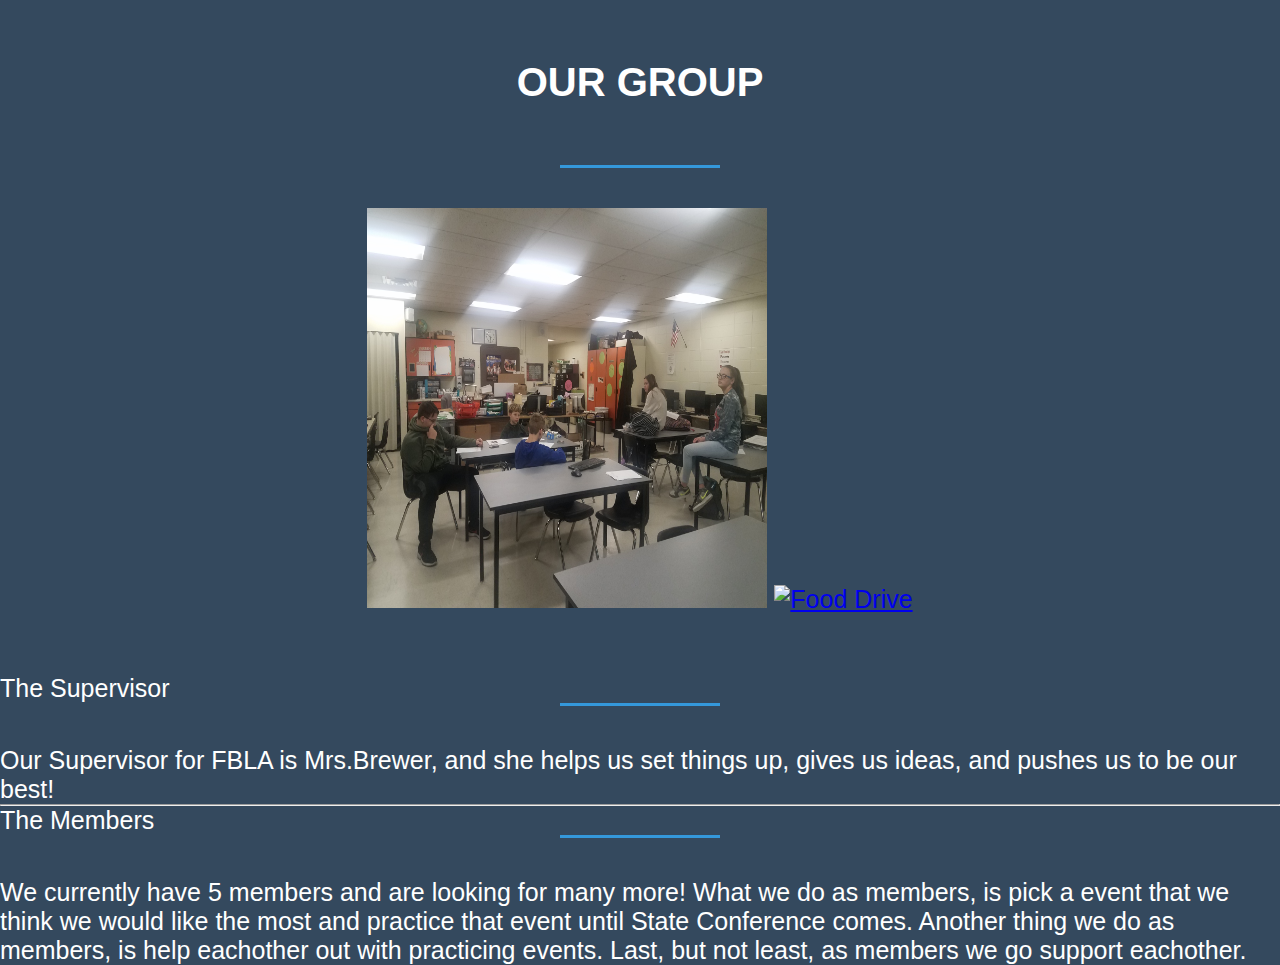
==== about.html @ c2d20ba4 "Add files" ====
<!DOCTYPE html>
<html>
<head>
<meta charset="uft-8">
<title>About Us</title>
<link rel="stylesheet" href="stylesheet2.css">
<style>
    img{
        width: 400px;
        height: 400px;
    }
    
    </style>
</head>
<body>

<div class="team-selection">
    <h1>Our Group</h1>
    <span class="border"></span>
<div class="ps"></div>
    <a href="#"><img src="meeting.jpg" alt="meeting"></a>
    <a href="#"><img src="fooddrive.jpg" alt="Food Drive"></a>

</div>

<div class="section" id="meeting">
<span class="name">The Supervisor</span>
<span class="border"></span>
<p>
    Our Supervisor for FBLA is Mrs.Brewer, and she helps
    us set things up, gives us ideas, and pushes us to
     be our best!<hr>
</p>
</div>


</div>
<div class="section" id="meeting">
    <span class="name">The Members</span>
    <span class="border"></span>
    <p>
        We currently have 5 members and are looking for many more!
        What we do as members, is pick a event that we think we would
        like the most and practice that event until State Conference comes.
        Another thing we do as members, is help eachother out with
        practicing events. Last, but not least, as members we go support
        eachother.

    </p>
    </div>
    
    
    </div>


</body>
</html>
---- stylesheet2.css ----
*{
    margin: 0;
    padding: 0;
    font-family: sans-serif;
    background: #34495e;
}
.team-selection{
    overflow: hidden;
    text-align: center;
    padding: 60px;
}
.team-selection h1{
    text-transform: uppercase;
    margin-bottom: 60px;
    color: white;
    font-size: 40px;
}
.border{
    display: block;
    margin: auto;
    width: 160px;
    height: 3px;
    background: #3498db;
    margin-bottom: 40px;
}
.ps a{
    display: inline-block;
    margin: 0 30px;
    width: 160px;
    height: 160px;
    overflow: hidden;
    border-radius: 50%;
}
.ps a img{
    width: 100%;
    filter: grayscale(100%);
    transition: 0.4s all;
}
.ps a:hover > img{
    filter: none;
}
body{
    color: white;
    font-size: 25px;
}
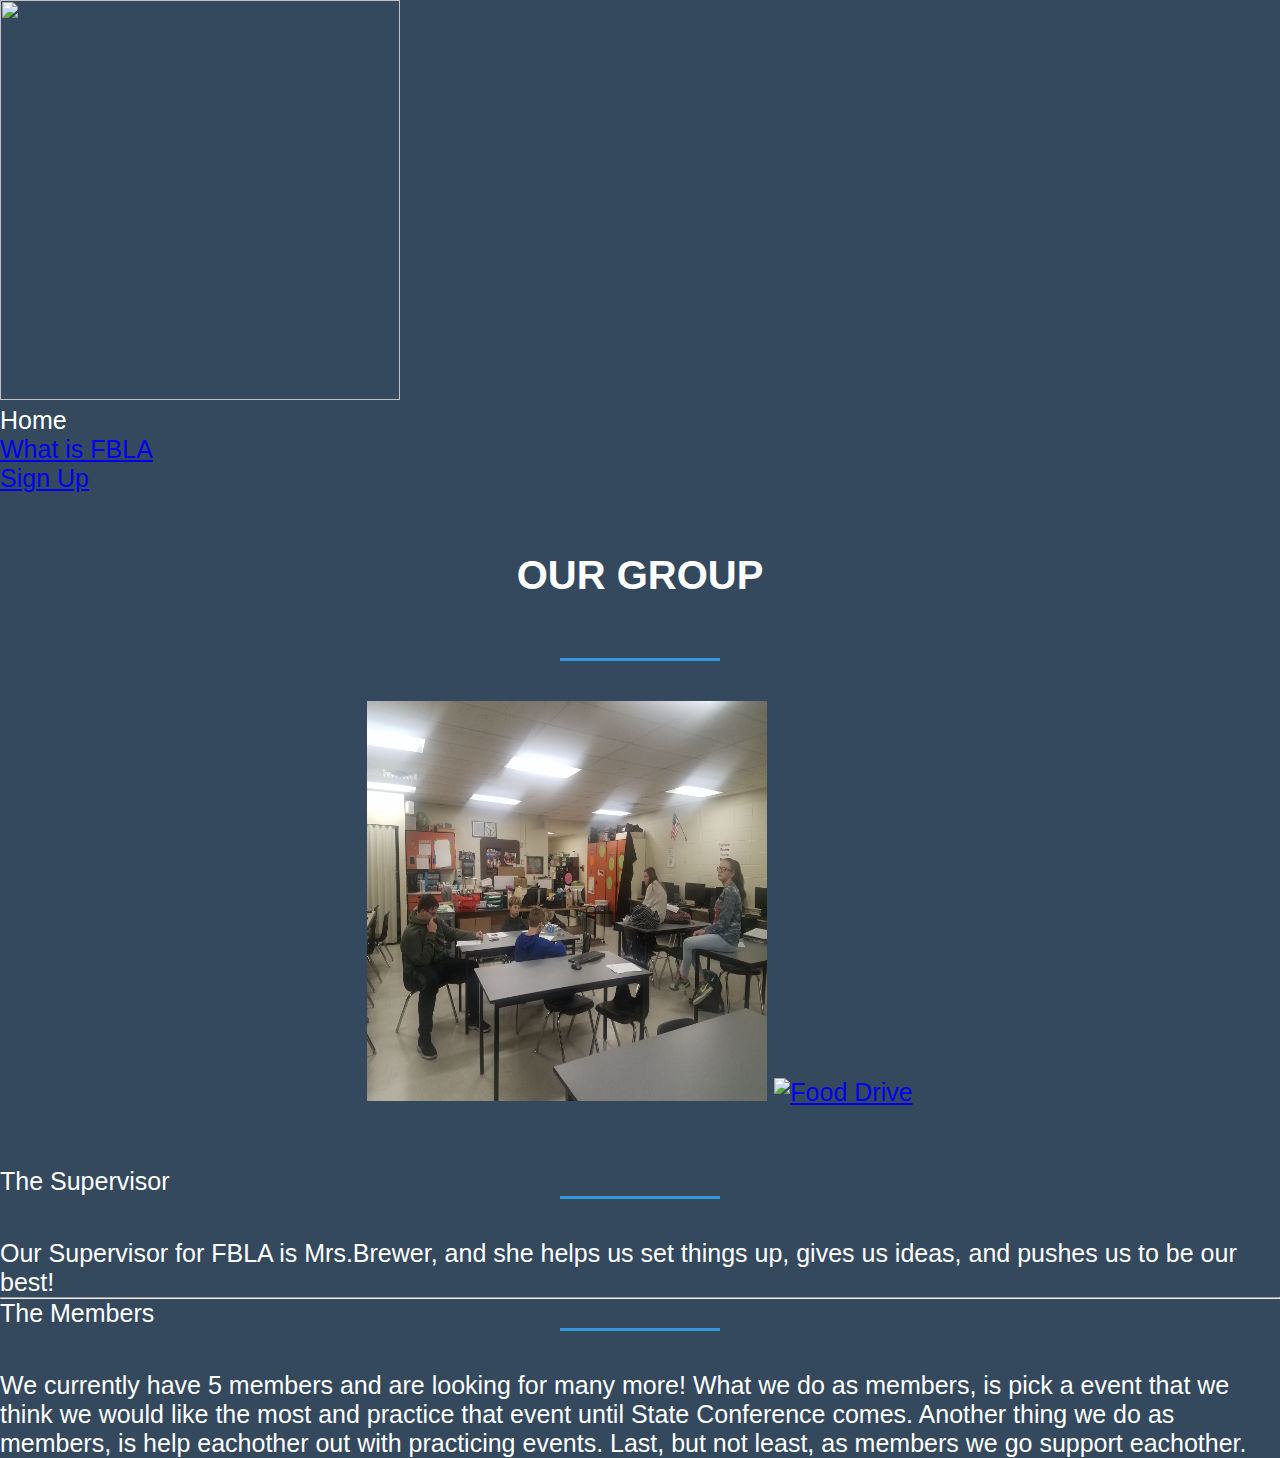
==== commit c320b9fd: "Update about.html" ====
--- a/about.html
+++ b/about.html
@@ -13,6 +13,13 @@
     </style>
 </head>
 <body>
+    <ul>
+				<li class="logo"><img src="firebirds01.gif"></li>
+				<li class="active">Home</li>
+				<li><a href="whatISfbla.html">What is FBLA</a></li>
+				<li><a href="signup.html" class="signup-btn"><span></span>Sign Up
+				</a></li>
+			</ul>
 
 <div class="team-selection">
     <h1>Our Group</h1>
@@ -54,4 +61,4 @@
 
 
 </body>
-</html>+</html>
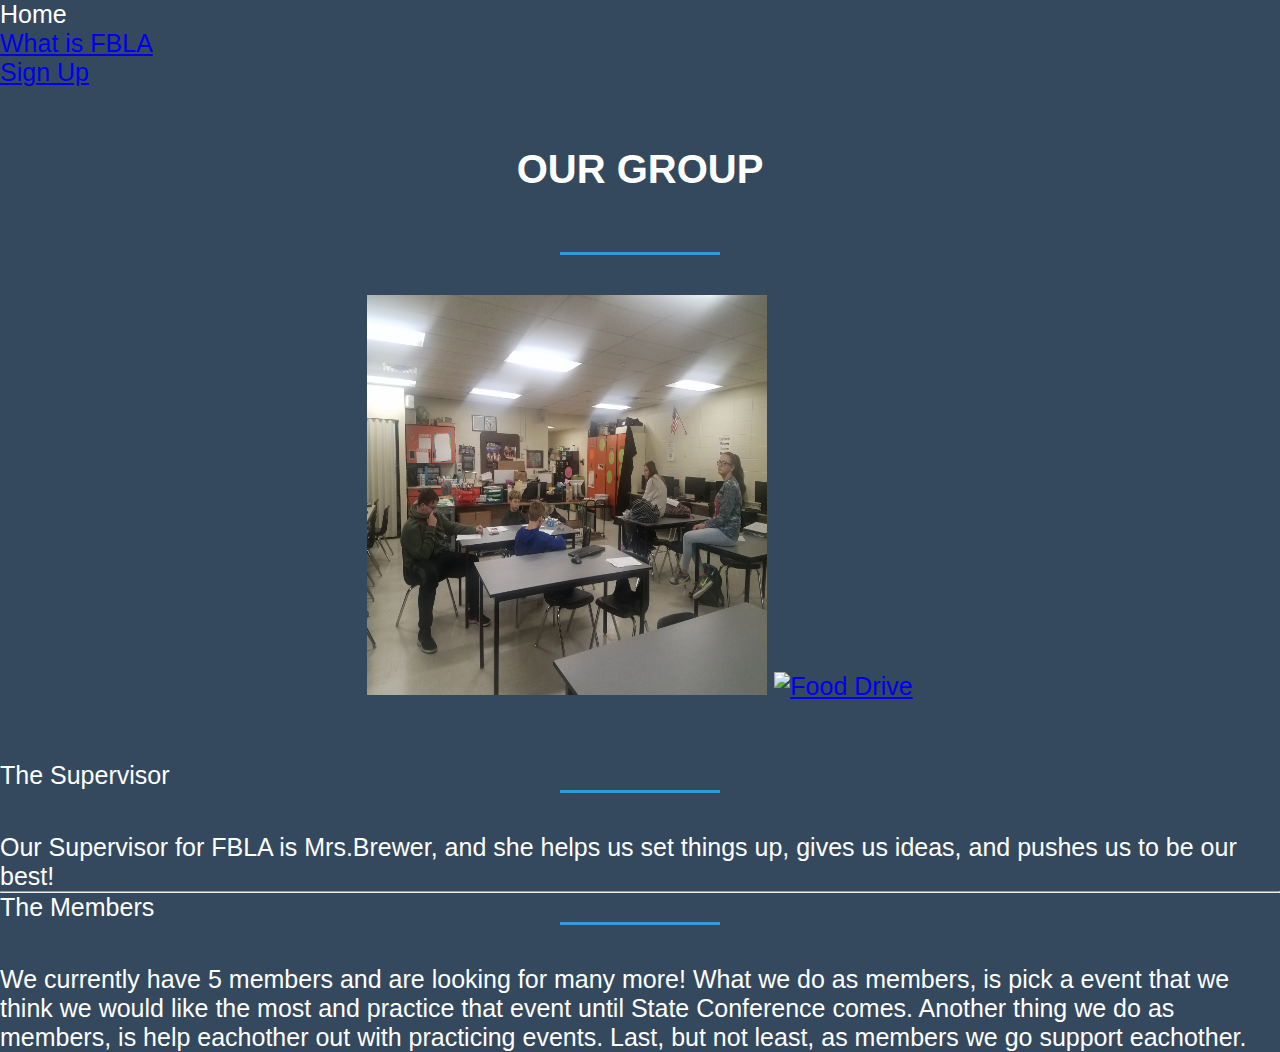
==== commit 7c115432: "Update about.html" ====
--- a/about.html
+++ b/about.html
@@ -13,13 +13,15 @@
     </style>
 </head>
 <body>
-    <ul>
-				<li class="logo"><img src="firebirds01.gif"></li>
+    <div class="container">
+		<div class="menu"> 
+			<ul>
 				<li class="active">Home</li>
 				<li><a href="whatISfbla.html">What is FBLA</a></li>
 				<li><a href="signup.html" class="signup-btn"><span></span>Sign Up
 				</a></li>
 			</ul>
+		</div>		
 
 <div class="team-selection">
     <h1>Our Group</h1>
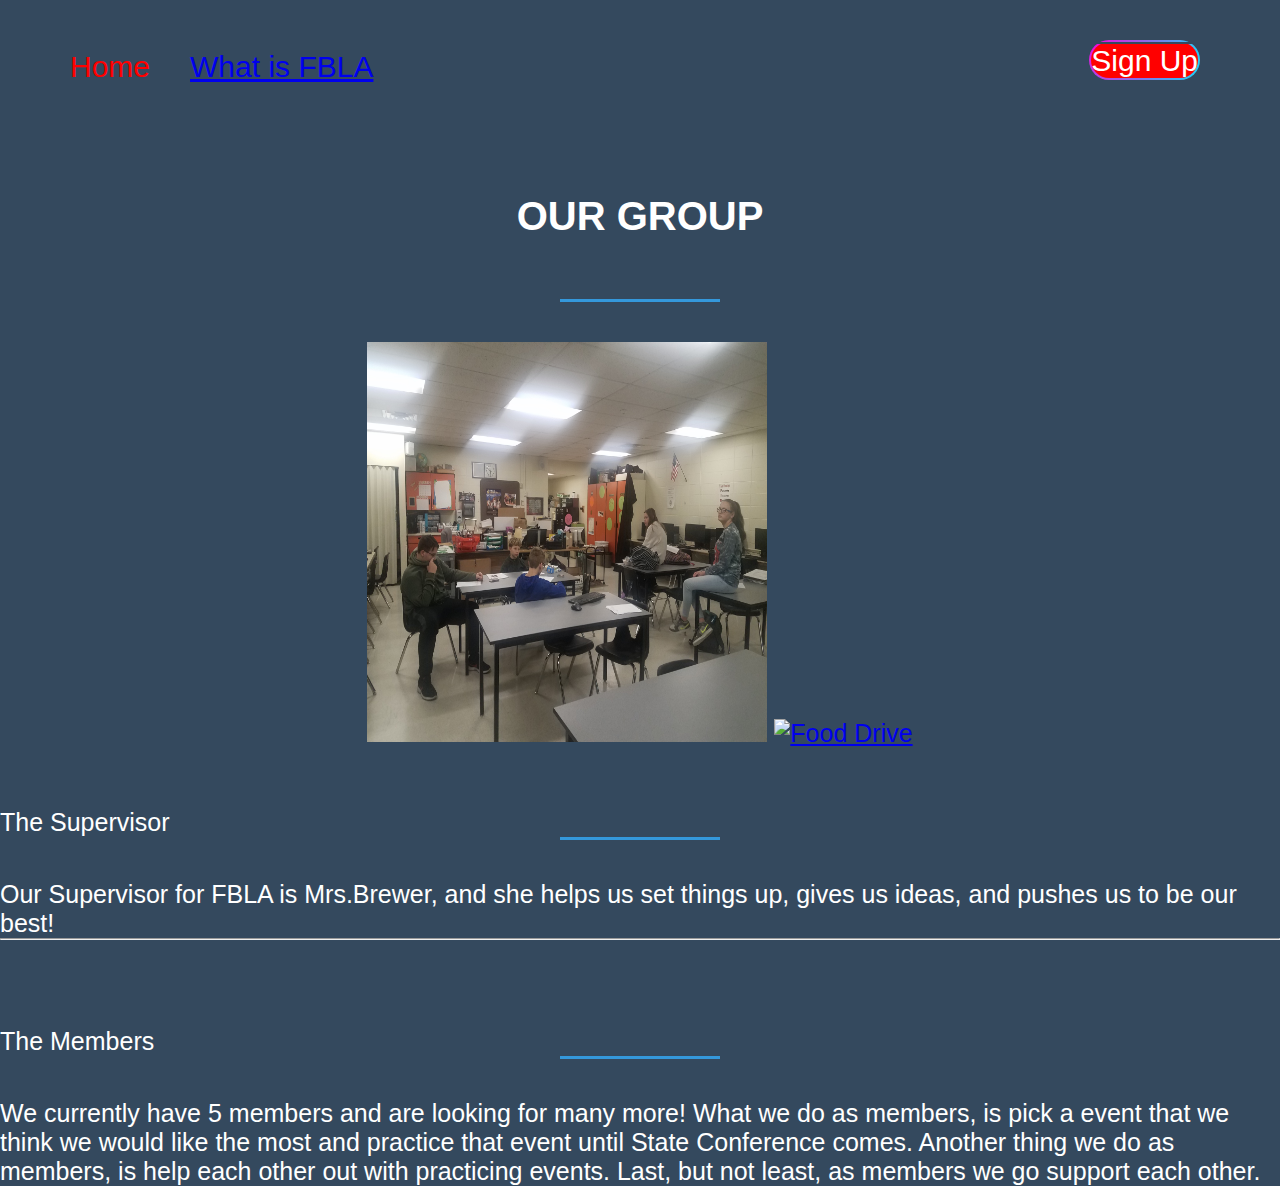
==== commit 3efdde33: "Update about.html" ====
--- a/about.html
+++ b/about.html
@@ -1,9 +1,11 @@
 <!DOCTYPE html>
 <html>
 <head>
-<meta charset="uft-8">
+	
+	<meta charset="uft-8">
 <title>About Us</title>
-<link rel="stylesheet" href="stylesheet2.css">
+	<link rel="stylesheet" href="style.css">
+	<link rel="stylesheet" href="stylesheet2.css">
 <style>
     img{
         width: 400px;
@@ -38,7 +40,7 @@
 <p>
     Our Supervisor for FBLA is Mrs.Brewer, and she helps
     us set things up, gives us ideas, and pushes us to
-     be our best!<hr>
+     be our best!<hr><br><br><br>
 </p>
 </div>
 
@@ -51,9 +53,9 @@
         We currently have 5 members and are looking for many more!
         What we do as members, is pick a event that we think we would
         like the most and practice that event until State Conference comes.
-        Another thing we do as members, is help eachother out with
+        Another thing we do as members, is help each other out with
         practicing events. Last, but not least, as members we go support
-        eachother.
+        each other.
 
     </p>
     </div>
--- a/style.css
+++ b/style.css
@@ -0,0 +1,104 @@
+*{
+    margin: 0;
+    padding: 0;
+    font-family: sans-serif;
+}
+.container{
+    width: 100%;
+    height: 100%;
+    background: white;
+}
+.menu ul{
+    display: inline-flex;
+    margin: 50px;
+}
+.menu ul li{
+    list-style: none;
+    margin: 0 20px;
+    color: red;
+    cursor: pointer;
+}
+.logo img{
+    width: 150px;
+    margin-top: -7px;
+    margin-right: 48px;
+}
+.active{
+   color: black; 
+}
+.signup-btn{
+    top: 40px;
+    right: 80px;
+    position: absolute;
+    text-decoration: none;
+    color: white;
+    border: 2px solid transparent;
+    border-radius: 20px;
+    background-image: linear-gradient(red,red), repeating-radial-gradient(circle at top left,#fd00da,#19d7f8);
+    background-origin: border-box;
+    background-clip: content-box, border-box;
+}
+.signup-btn span{
+    display: block;
+    padding: 1px; 
+}
+.banner{
+    width: 80%;
+    height: 70%;
+    top: 25%;
+    left: 130px;
+    position: absolute;
+    color:red;
+}
+.app-text{
+    width: 50%;
+    float: left;
+}
+.app-text h1{
+    font-size: 43px;
+    width: 640px;
+    position: relative;
+    margin-left: 40px;
+}
+.app-text p{
+    width: 650px;
+    font-size: 15px;
+    margin: 30px 0 30px 40px;
+    line-height: 25px;
+    color: red;
+}
+.app-picture{
+    width: 50%;
+    float: right;
+}
+.app-picture img{
+    width: 100%;
+    margin-top: -20px;
+    padding-left: 20px;
+
+
+}
+li{
+    font-size: larger;
+
+}
+.gif{
+    
+}
+*{
+    margin: 0;
+    padding: 0;
+    font-family: sans-serif;
+}
+.team-section{
+    overflow: hidden;
+    text-align: center;
+    background: #34495e;
+    padding: 60px;
+}
+.team-section h1{
+    text-transform: uppercase;
+    margin-bottom: 60px;
+    color: white;
+    font-size: 40px;
+}
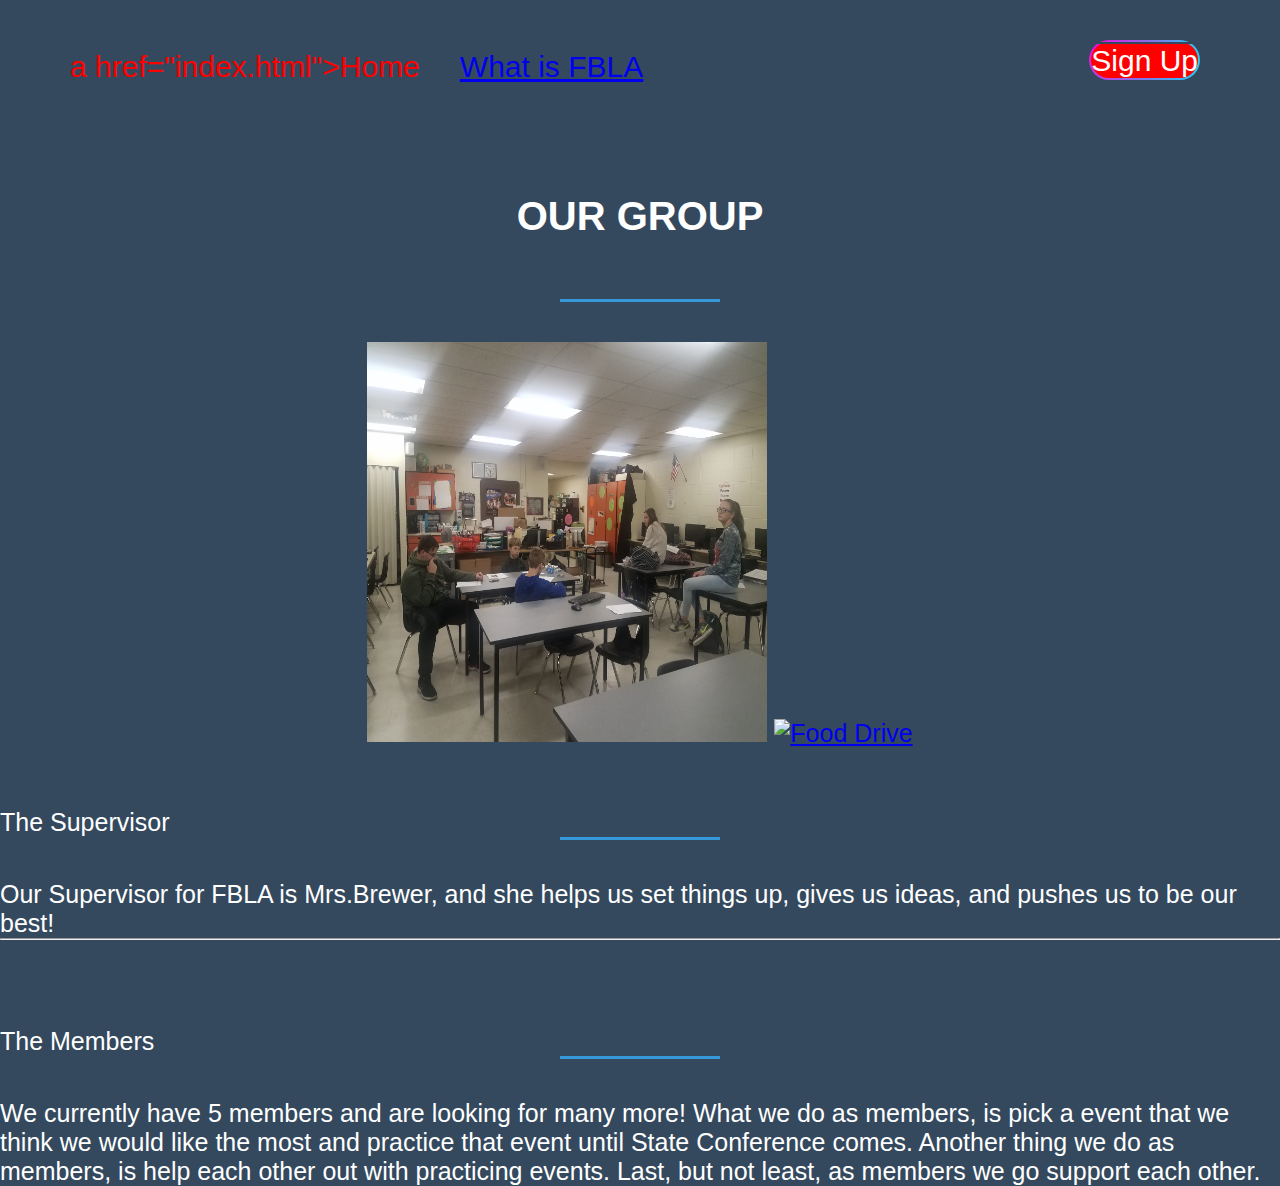
==== commit 75afb9c5: "Update about.html" ====
--- a/about.html
+++ b/about.html
@@ -18,7 +18,7 @@
     <div class="container">
 		<div class="menu"> 
 			<ul>
-				<li class="active">Home</li>
+				<li> a href="index.html">Home</li>
 				<li><a href="whatISfbla.html">What is FBLA</a></li>
 				<li><a href="signup.html" class="signup-btn"><span></span>Sign Up
 				</a></li>
